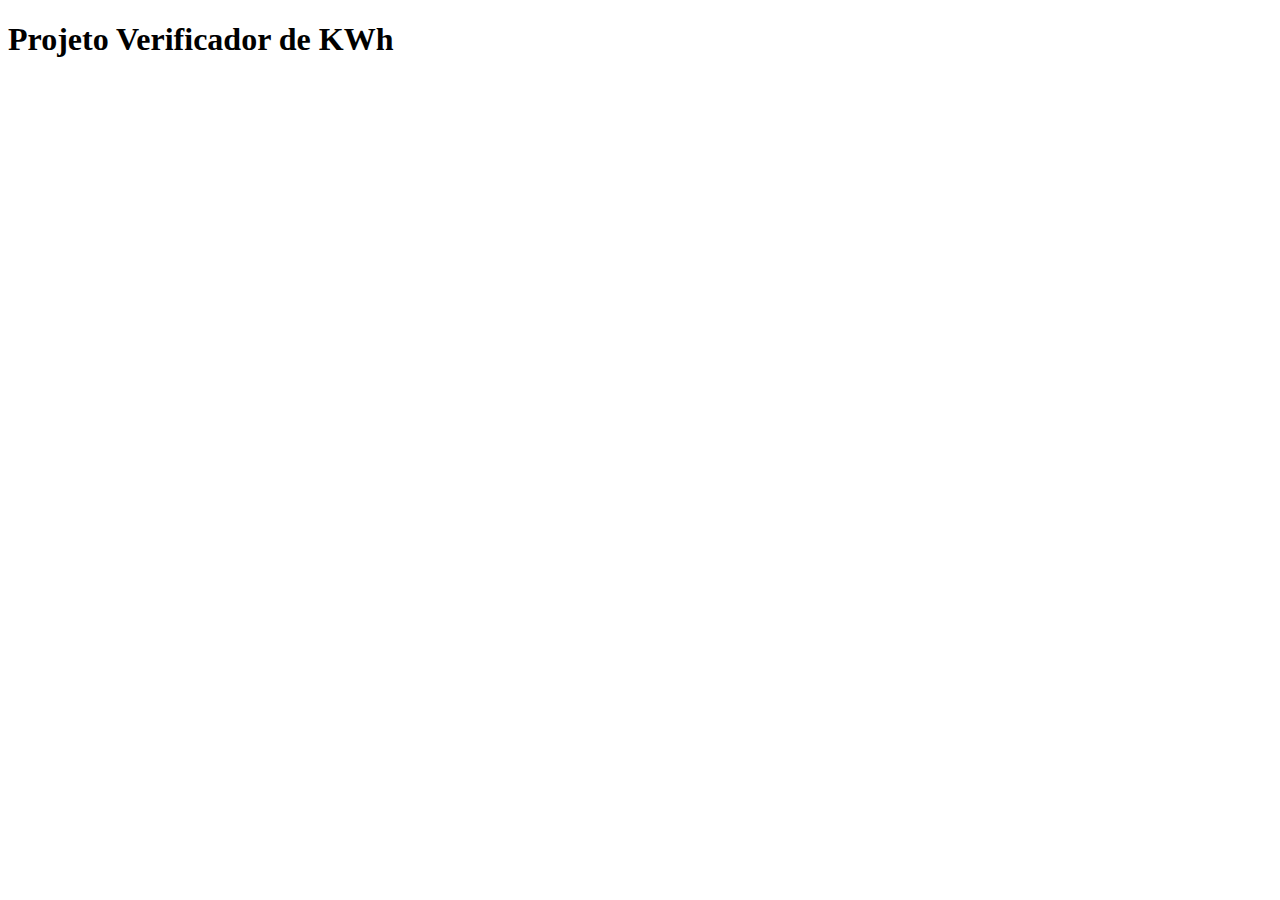
==== HMTL/index.html @ f89e6a9d "HTML" ====
<!DOCTYPE html>
<html lang="pt-br">
<head>
  <meta charset="UTF-8">
  <meta http-equiv="X-UA-Compatible" content="IE=edge">
  <meta name="viewport" content="width=device-width, initial-scale=1.0">
  <link rel="stylesheet" href="../CSS/index.css">
  <link rel="stylesheet" href="../CSS/reset.css">
  <title>Projeto Verificador de KWh</title>
</head>
<body>
  <header>
    <h1>Projeto Verificador de KWh</h1>
  </header>

  <section>

  </section>

  <footer>

  </footer>
</body>
</html>
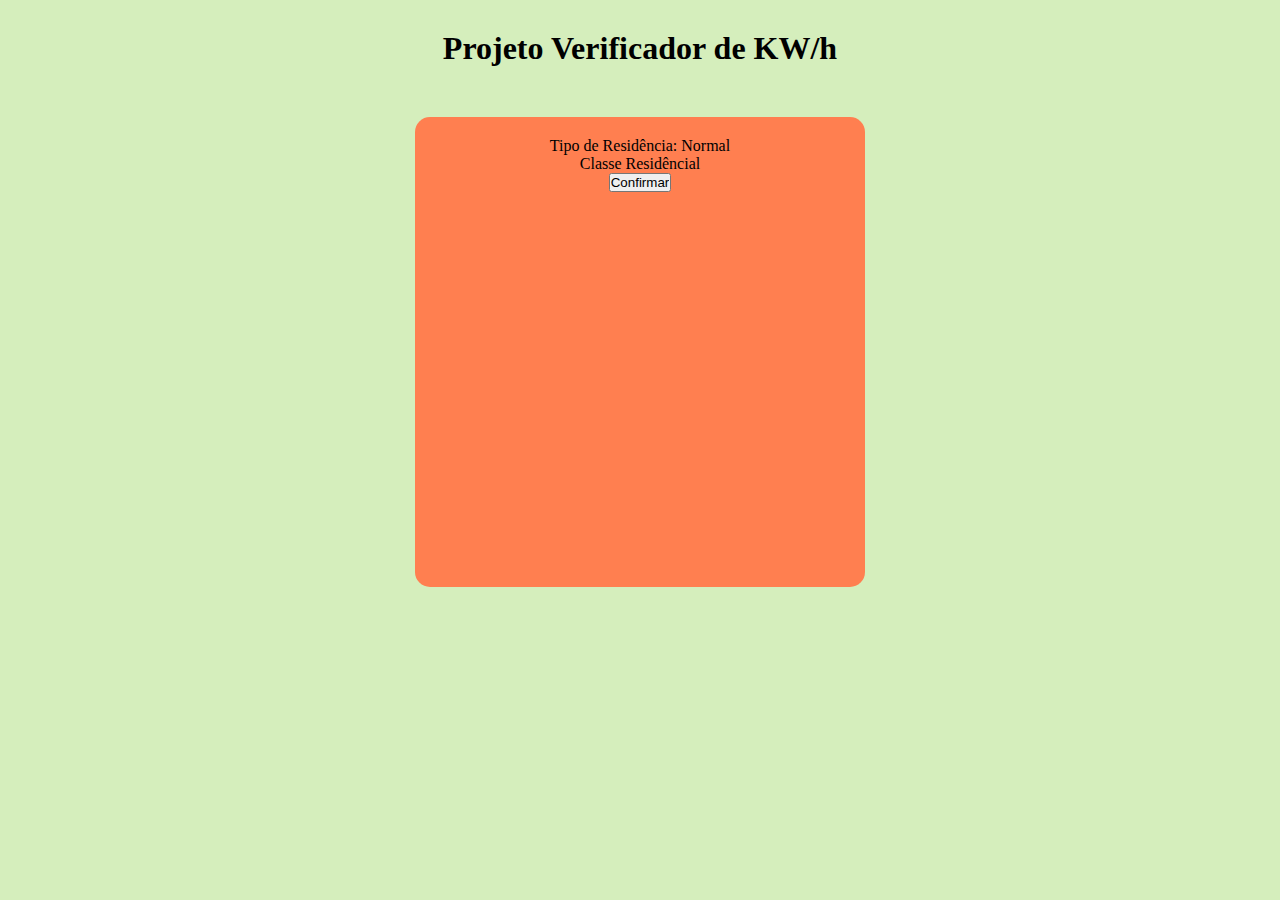
==== commit 973eed9f: "HTML" ====
--- a/HMTL/index.html
+++ b/HMTL/index.html
@@ -5,16 +5,22 @@
   <meta http-equiv="X-UA-Compatible" content="IE=edge">
   <meta name="viewport" content="width=device-width, initial-scale=1.0">
   <link rel="stylesheet" href="../CSS/index.css">
-  <link rel="stylesheet" href="../CSS/reset.css">
   <title>Projeto Verificador de KWh</title>
 </head>
 <body>
   <header>
-    <h1>Projeto Verificador de KWh</h1>
+    <h1>Projeto Verificador de KW/h</h1>
   </header>
 
   <section>
+    <div>
+      <p>Tipo de Residência: Normal</p>
+      <p>Classe Residêncial</p>
+    </div>
 
+    <div>
+      <input type="button" class="botaoConfirmar" value="Confirmar">
+    </div>
   </section>
 
   <footer>
--- a/CSS/index.css
+++ b/CSS/index.css
@@ -0,0 +1,24 @@
+* {
+  margin: 0;
+  padding: 0;
+}
+
+body {
+  background-color: rgb(213, 238, 188);
+}
+
+header > h1 {
+  text-align: center;
+  margin-top: 30px;
+}
+
+section {
+  background-color: coral;
+  width: 450px;
+  height: 450px;
+  margin: auto;
+  margin-top: 50px;
+  padding-top: 20px;
+  border-radius: 15px;
+  text-align: center;
+}
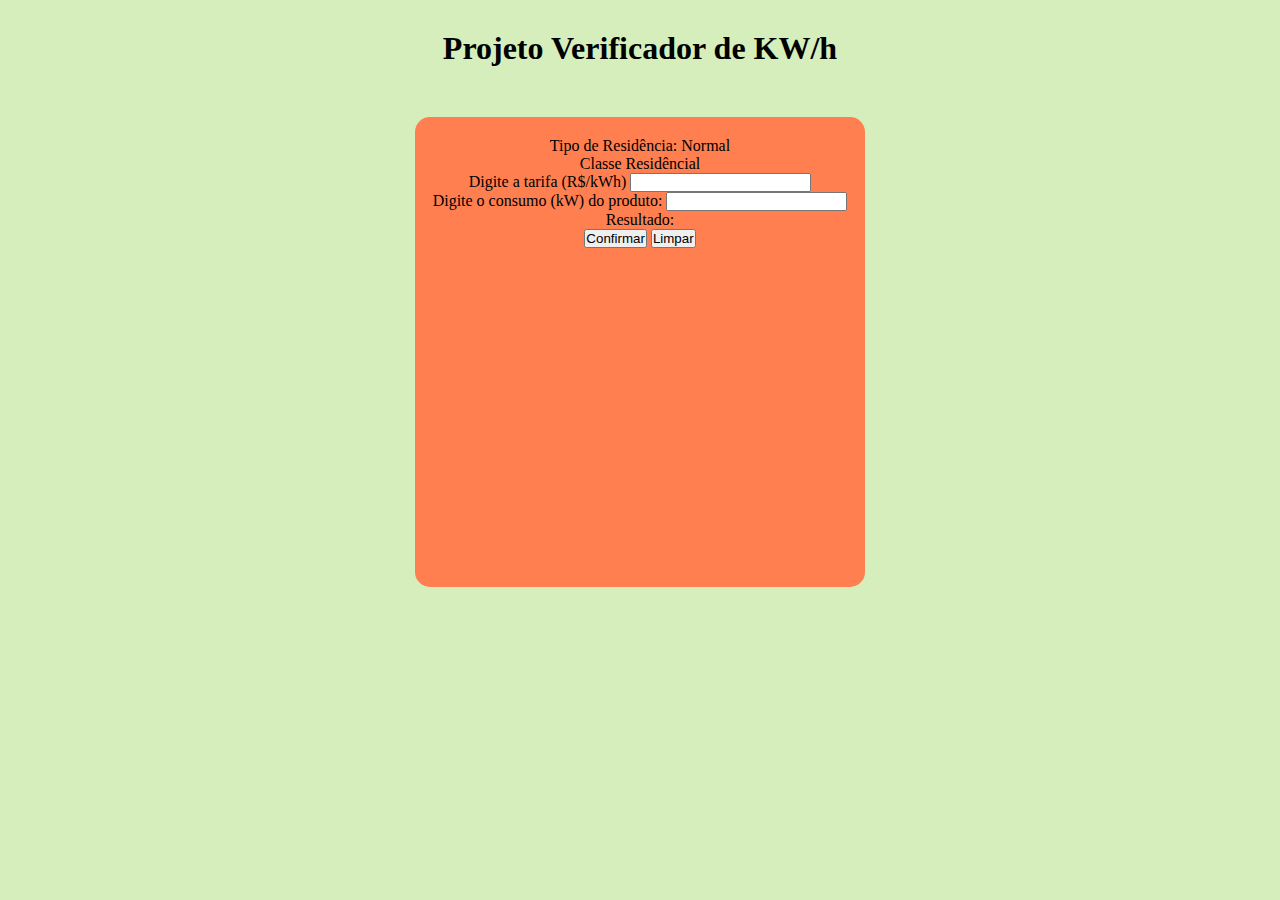
==== commit 49db20e8: "HTML" ====
--- a/HMTL/index.html
+++ b/HMTL/index.html
@@ -16,15 +16,27 @@
     <div>
       <p>Tipo de Residência: Normal</p>
       <p>Classe Residêncial</p>
+      <p>Digite a tarifa (R$/kWh) <input type="number" name="tarifa" id="tarifa" min="0" step="0.01"></p>
     </div>
 
     <div>
-      <input type="button" class="botaoConfirmar" value="Confirmar">
+      <p>Digite o consumo (kW) do produto: <input type="number" name="consumo" id="consumo" min="0" step="0.01"></p>
+    </div>
+
+    <div>
+      <p id="resultado">Resultado: </p>
+    </div>
+
+    <div>
+      <button id="botaoConfirmar">Confirmar</button>
+      <button id="botaoLimpar">Limpar</button>
     </div>
   </section>
 
   <footer>
 
   </footer>
+
+  <script src="../JAVASCRIPT/index.js"></script>
 </body>
 </html>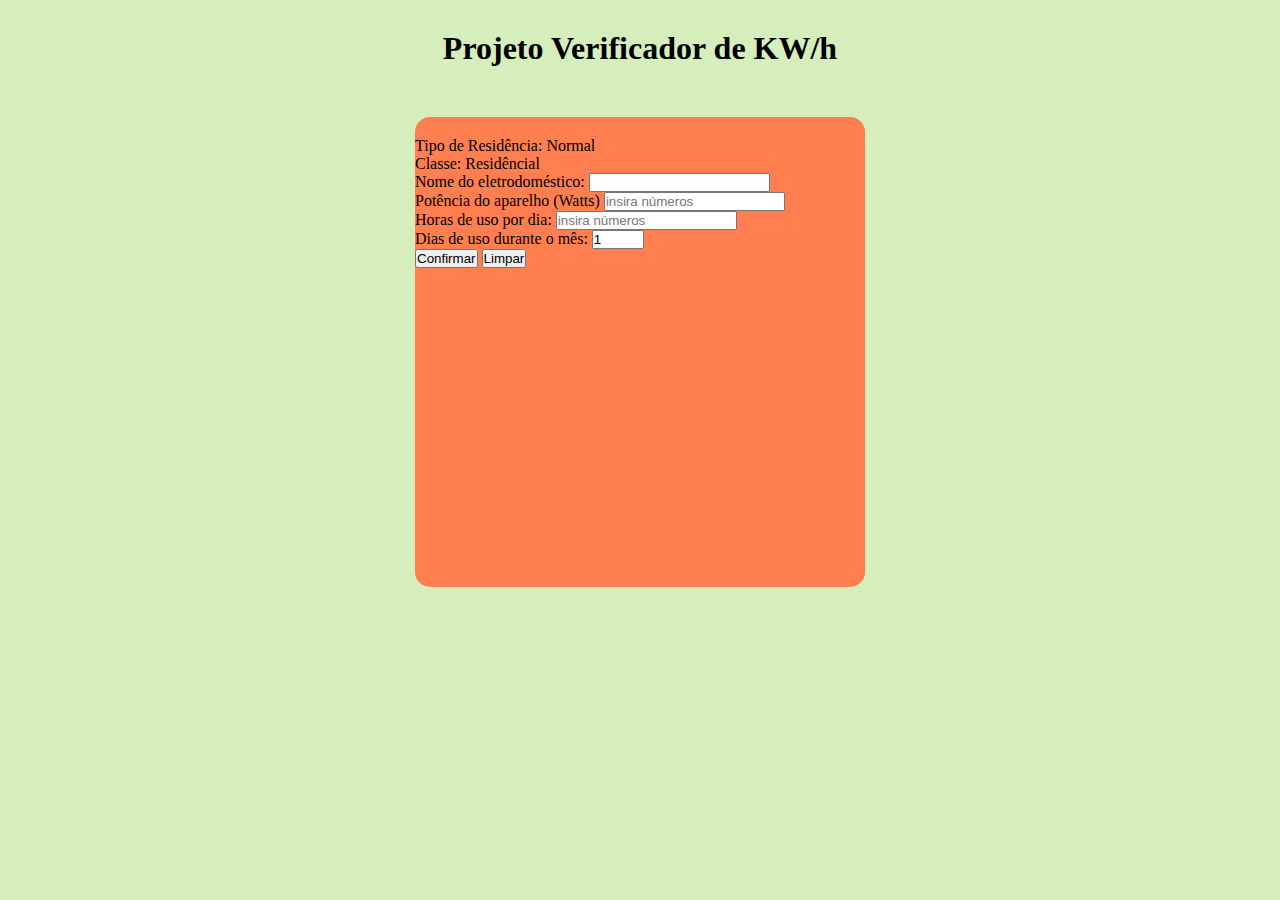
==== commit 35281db6: "HTML" ====
--- a/HMTL/index.html
+++ b/HMTL/index.html
@@ -15,16 +15,15 @@
   <section>
     <div>
       <p>Tipo de Residência: Normal</p>
-      <p>Classe Residêncial</p>
-      <p>Digite a tarifa (R$/kWh) <input type="number" name="tarifa" id="tarifa" min="0" step="0.01"></p>
+      <p>Classe: Residêncial</p>
+      <p>Nome do eletrodoméstico: <input type="text" name="eletro" id="eletro" ></p>
+      <p>Potência do aparelho (Watts) <input type="number" name="potencia" id="potencia" min="0" placeholder="insira números"></p>
+      <p>Horas de uso por dia: <input type="number" name="horasDia" id="horasDia" min="0" placeholder="insira números"></p>
+      <p>Dias de uso durante o mês: <input type="number" name="diasMes" id="diasMes" min="0" max="31" value="1"></p>
     </div>
 
     <div>
-      <p>Digite o consumo (kW) do produto: <input type="number" name="consumo" id="consumo" min="0" step="0.01"></p>
-    </div>
-
-    <div>
-      <p id="resultado">Resultado: </p>
+      <p id="resultado"></p>
     </div>
 
     <div>
--- a/CSS/index.css
+++ b/CSS/index.css
@@ -20,5 +20,4 @@
   margin-top: 50px;
   padding-top: 20px;
   border-radius: 15px;
-  text-align: center;
 }
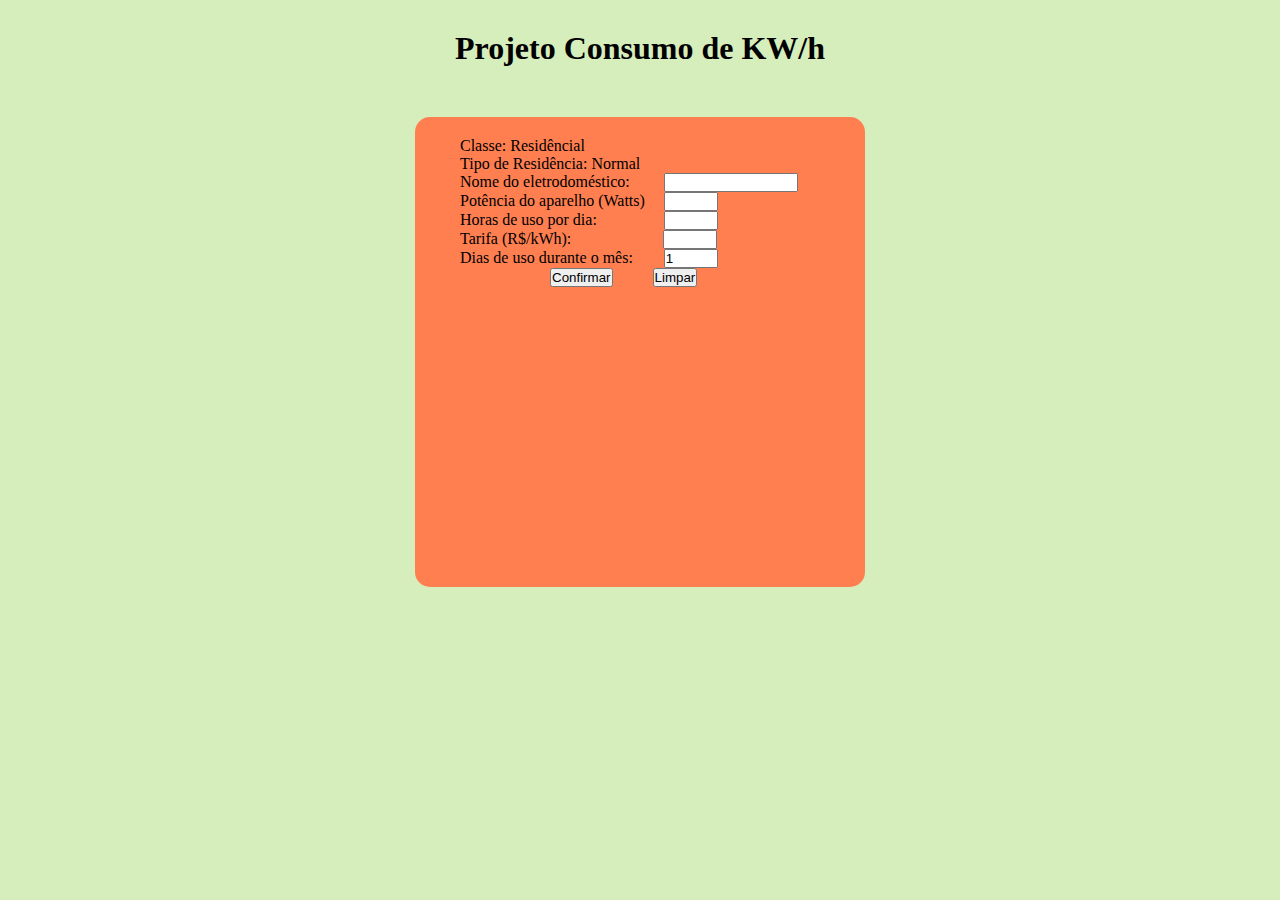
==== commit 25a935ba: "HTML" ====
--- a/HMTL/index.html
+++ b/HMTL/index.html
@@ -9,24 +9,25 @@
 </head>
 <body>
   <header>
-    <h1>Projeto Verificador de KW/h</h1>
+    <h1>Projeto Consumo de KW/h</h1>
   </header>
 
   <section>
-    <div>
+    <div id="texto">
+      <p>Classe: Residêncial</p>
       <p>Tipo de Residência: Normal</p>
-      <p>Classe: Residêncial</p>
-      <p>Nome do eletrodoméstico: <input type="text" name="eletro" id="eletro" ></p>
-      <p>Potência do aparelho (Watts) <input type="number" name="potencia" id="potencia" min="0" placeholder="insira números"></p>
-      <p>Horas de uso por dia: <input type="number" name="horasDia" id="horasDia" min="0" placeholder="insira números"></p>
-      <p>Dias de uso durante o mês: <input type="number" name="diasMes" id="diasMes" min="0" max="31" value="1"></p>
+      <p>Nome do eletrodoméstico: <input type="text" name="eletro" id="eletro" maxlength="17"></p>
+      <p>Potência do aparelho (Watts) <input type="number" name="potencia" id="potencia" min="0"></p>
+      <p>Horas de uso por dia: <input type="number" name="horasDia" id="horasDia" min="0"></p>
+      <p>Tarifa (R$/kWh): <input type="number" name="tarifa" id="tarifa" min="0" step="0.01"></p>
+      <p>Dias de uso durante o mês: <input type="number" name="diasMes" id="diasMes" min="1" max="31" value="1"></p>
     </div>
 
     <div>
       <p id="resultado"></p>
     </div>
 
-    <div>
+    <div id="botoes">
       <button id="botaoConfirmar">Confirmar</button>
       <button id="botaoLimpar">Limpar</button>
     </div>
--- a/CSS/index.css
+++ b/CSS/index.css
@@ -21,3 +21,47 @@
   padding-top: 20px;
   border-radius: 15px;
 }
+
+input {
+  width: 50px;
+}
+
+#texto {
+  width: 80%;
+  margin: auto;
+}
+
+#eletro {
+  width: 130px;
+  margin-left: 30px;
+}
+
+#potencia {
+  margin-left: 15px;
+}
+
+#horasDia {
+  margin-left: 63px;
+}
+
+
+#tarifa {
+  margin-left: 88px;
+}
+
+#diasMes {
+  margin-left: 27px;
+}
+
+#botoes {
+  width: 40%;
+  margin: auto;
+}
+
+#botaoConfirmar{
+  margin-right: 10%;
+}
+
+#botaoLimpar {
+  margin-left: 10%;
+}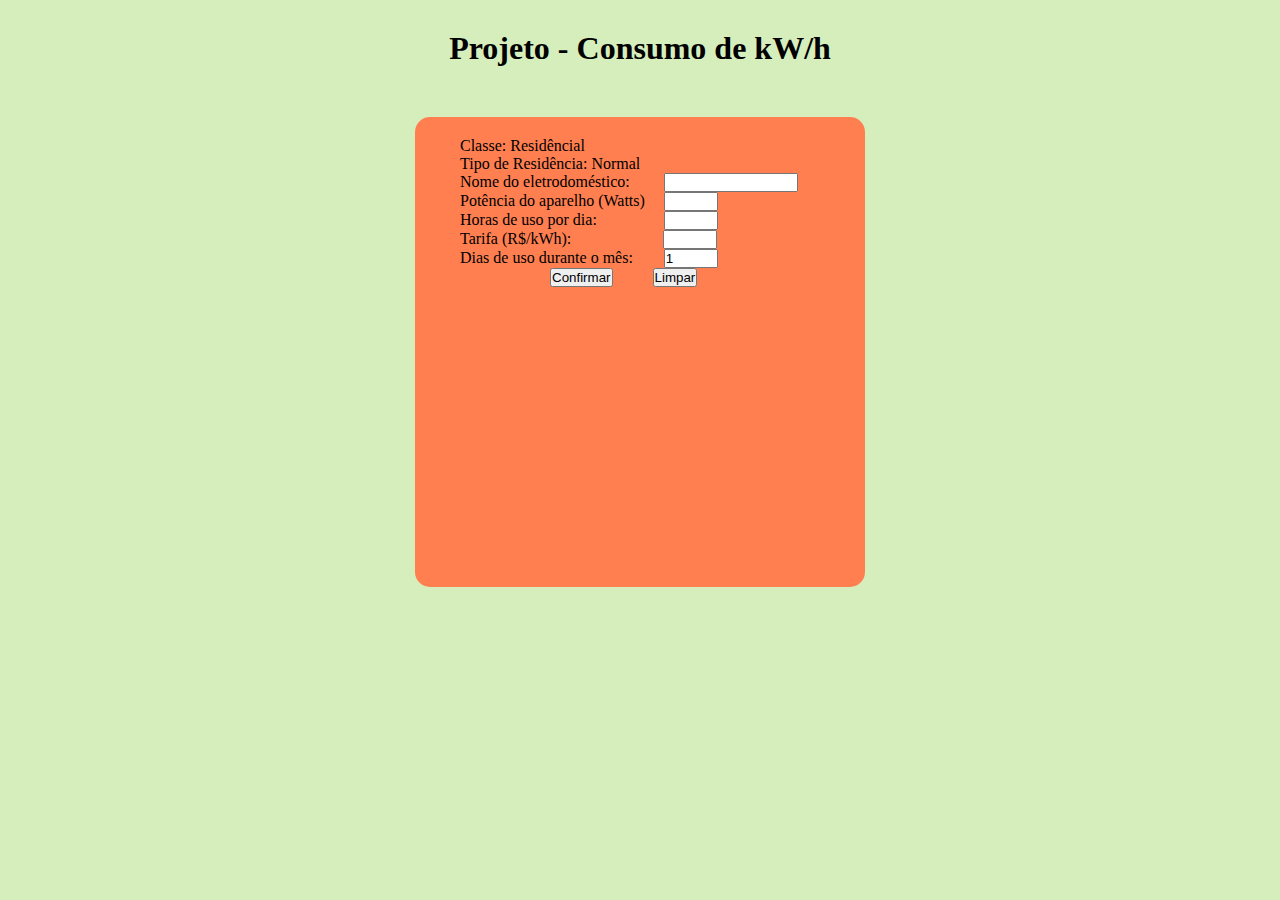
==== commit b0edf35f: "HTML" ====
--- a/HMTL/index.html
+++ b/HMTL/index.html
@@ -5,11 +5,11 @@
   <meta http-equiv="X-UA-Compatible" content="IE=edge">
   <meta name="viewport" content="width=device-width, initial-scale=1.0">
   <link rel="stylesheet" href="../CSS/index.css">
-  <title>Projeto Verificador de KWh</title>
+  <title>Projeto Consumo de kW/h</title>
 </head>
 <body>
   <header>
-    <h1>Projeto Consumo de KW/h</h1>
+    <h1>Projeto - Consumo de kW/h</h1>
   </header>
 
   <section>
@@ -23,7 +23,7 @@
       <p>Dias de uso durante o mês: <input type="number" name="diasMes" id="diasMes" min="1" max="31" value="1"></p>
     </div>
 
-    <div>
+    <div id="texto2">
       <p id="resultado"></p>
     </div>
 
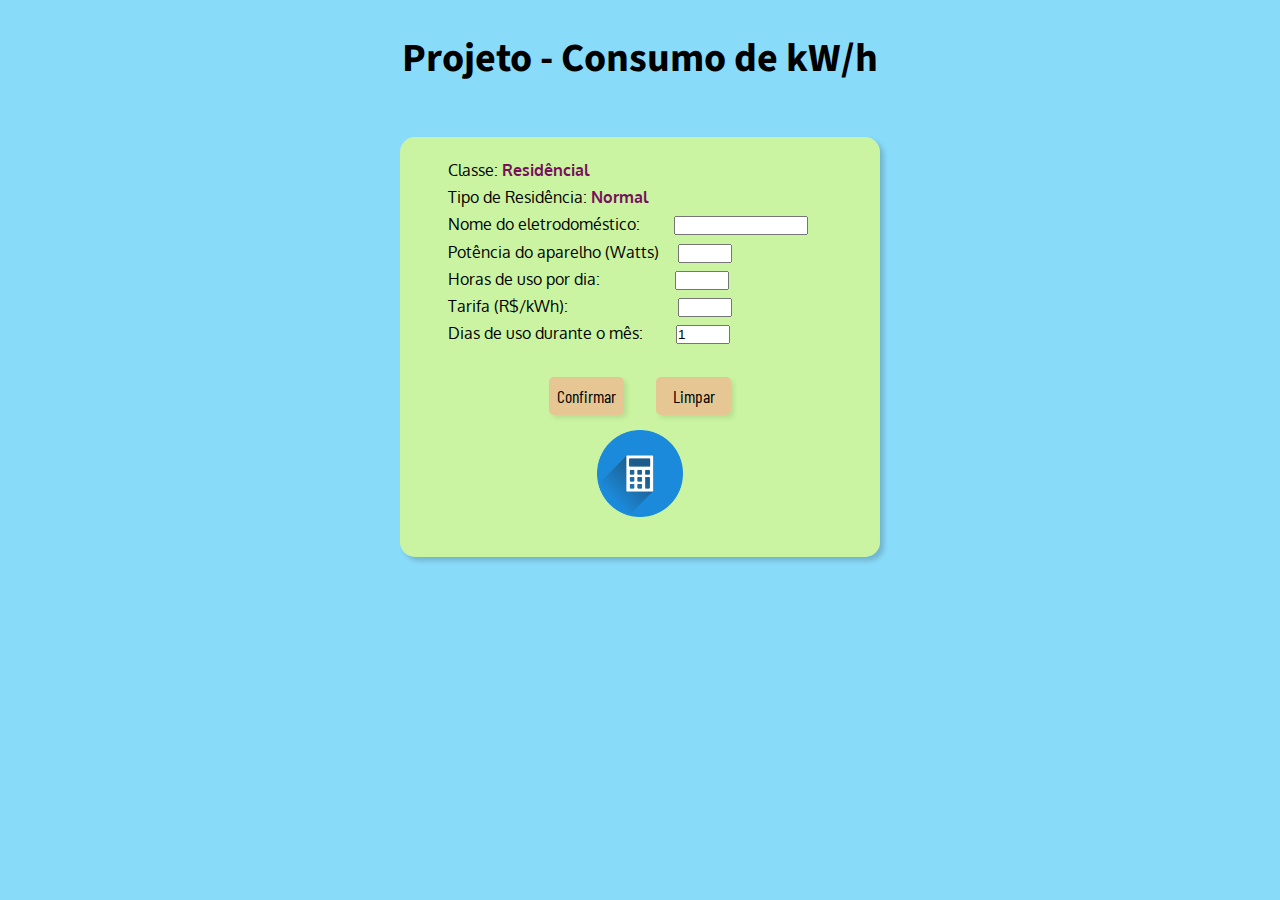
==== commit 743b7019: "HTML" ====
--- a/HMTL/index.html
+++ b/HMTL/index.html
@@ -14,8 +14,8 @@
 
   <section>
     <div id="texto">
-      <p>Classe: Residêncial</p>
-      <p>Tipo de Residência: Normal</p>
+      <p>Classe: <strong>Residêncial</strong></p>
+      <p>Tipo de Residência: <strong>Normal</strong></p>
       <p>Nome do eletrodoméstico: <input type="text" name="eletro" id="eletro" maxlength="17"></p>
       <p>Potência do aparelho (Watts) <input type="number" name="potencia" id="potencia" min="0"></p>
       <p>Horas de uso por dia: <input type="number" name="horasDia" id="horasDia" min="0"></p>
@@ -31,6 +31,8 @@
       <button id="botaoConfirmar">Confirmar</button>
       <button id="botaoLimpar">Limpar</button>
     </div>
+
+    <img src="../img/calculator-4919597_640.png" alt="calculadora">
   </section>
 
   <footer>
--- a/CSS/index.css
+++ b/CSS/index.css
@@ -1,25 +1,32 @@
+@import url('https://fonts.googleapis.com/css2?family=Source+Sans+Pro&display=swap');
+@import url('https://fonts.googleapis.com/css2?family=Oxygen&display=swap');
+@import url('https://fonts.googleapis.com/css2?family=Barlow+Condensed&display=swap');
+
 * {
   margin: 0;
   padding: 0;
 }
 
 body {
-  background-color: rgb(213, 238, 188);
+  background-color: #89DBFA;
 }
 
 header > h1 {
   text-align: center;
   margin-top: 30px;
+  font-family: 'Source Sans Pro', sans-serif;
+  font-size: 2.5em;
 }
 
 section {
-  background-color: coral;
-  width: 450px;
-  height: 450px;
+  background-color: #dcfa89c9;
+  width: 480px;
+  height: 400px;
   margin: auto;
   margin-top: 50px;
   padding-top: 20px;
   border-radius: 15px;
+  box-shadow: 4px 4px 5px rgba(0, 0, 0, 0.171);
 }
 
 input {
@@ -29,6 +36,30 @@
 #texto {
   width: 80%;
   margin: auto;
+}
+
+#texto > p > strong {
+  color: #77105c;
+}
+
+#texto2 {
+  width: 80%;
+  margin: auto;
+}
+
+#resultado{
+  font-size: 1.2em;
+  font-weight: bold;
+  text-align: center;
+  border-radius: 8px;
+  margin-top: 15px;
+  background-color: #fa89dc6e;
+}
+
+p {
+  font-family: 'Oxygen', sans-serif;
+  font-size: 1em;
+  line-height: 1.7em;
 }
 
 #eletro {
@@ -41,27 +72,86 @@
 }
 
 #horasDia {
-  margin-left: 63px;
+  margin-left: 71px;
+}
+
+#tarifa {
+  margin-left: 106px;
+}
+
+#diasMes {
+  margin-left: 29px;
+}
+
+#botoes {
+  text-align: center;
+  margin: auto;
+  padding-top: 15px;
+}
+
+img {
+  width: 18%;
+  margin:auto;
+  margin-top: 15px;
+  display: flex;
+}
+
+/*Configurações personalizadas e animadas dos botões*/
+
+#botaoConfirmar{
+  width: 75px;
+  margin-right: 3%;
+  padding: 8px;
+  font-family: 'Barlow Condensed', sans-serif;
+  font-size: 1.1em;
+  background-color: #faa78996;
+  border-color: unset;
+  border: thick;
+  border-radius: 5px;
+  box-shadow: 3px 3px 5px rgba(0, 0, 0, 0.092);
+}
+
+#botaoConfirmar:hover {
+  cursor: pointer;
+}
+
+#botaoConfirmar:active {
+  animation: click 1s forwards;
+}
+
+#botaoLimpar {
+  width: 75px;
+  margin-left: 3%;
+  padding: 8px;
+  font-family: 'Barlow Condensed', sans-serif;
+  font-size: 1.1em;
+  background-color: #faa78996;
+  border-color: unset;
+  border: thick;
+  border-radius: 5px;
+  box-shadow: 3px 3px 5px rgba(0, 0, 0, 0.092);
+}
+
+#botaoLimpar:active {
+  animation: click 1s;
+}
+
+#botaoLimpar:hover {
+  cursor: pointer;
+}
+
+@keyframes click {
+  0% {
+    padding: 8px;
+  }
+  50% {
+    padding-top: 6px;
+    padding-bottom: 6px;
+    background-color: #ff8255;
+  }
+  100% {
+    padding: 8px;
+  }
 }
 
 
-#tarifa {
-  margin-left: 88px;
-}
-
-#diasMes {
-  margin-left: 27px;
-}
-
-#botoes {
-  width: 40%;
-  margin: auto;
-}
-
-#botaoConfirmar{
-  margin-right: 10%;
-}
-
-#botaoLimpar {
-  margin-left: 10%;
-}